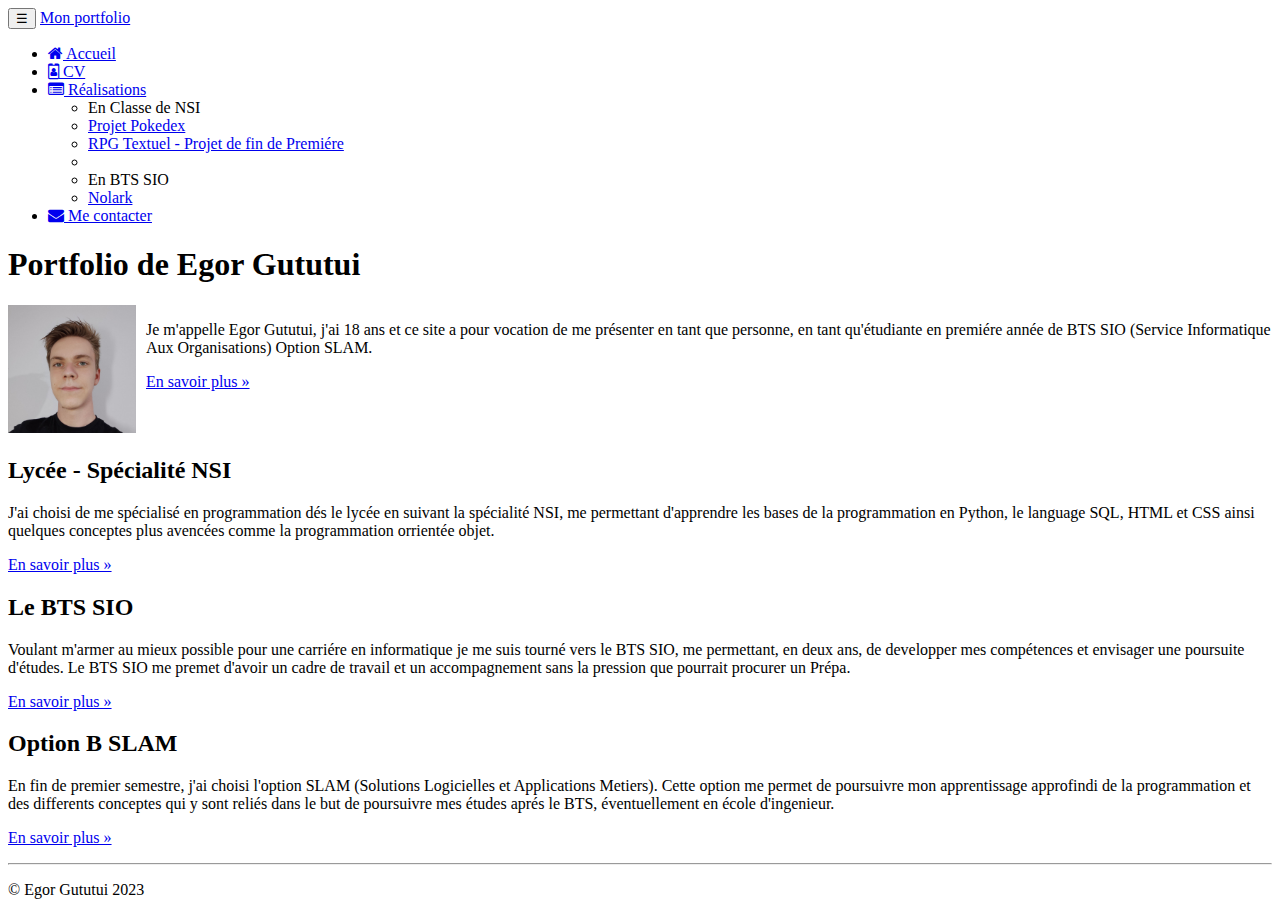
==== docs/index.html @ e406c940 "rearrengement des fichiers" ====
<!doctype html>
<html lang="fr">
<!-- Commentaire Test Pour Verifier la Synchronisation GitHub-->

<head>
    <link href="css/style.css" rel="stylesheet" type="text/css">

    <!-- Required meta tags -->
    <meta charset="utf-8">
    <meta name="viewport" content="width=device-width, initial-scale=1, shrink-to-fit=no">

    <meta name="description" content="Portfolio d’Egor GUTUTUI-BTS SIO SLAM">
    <meta name="author" content="Egor Gututui">

    <!-- Bootstrap CSS -->
    <link rel="stylesheet" href="https://cdn.jsdelivr.net/npm/bootstrap@4.6.2/dist/css/bootstrap.min.css"
        integrity="sha384-xOolHFLEh07PJGoPkLv1IbcEPTNtaed2xpHsD9ESMhqIYd0nLMwNLD69Npy4HI+N" crossorigin="anonymous">

    <title>>Portfolio d'Egor Gututui - BTS SIO SLAM 2022</title>
    <link rel="icon" href="favicon.ico">
    <link href="https://maxcdn.bootstrapcdn.com/font-awesome/4.7.0/css/font-awesome.min.css" rel="stylesheet">

</head>

<body>
    <nav class="navbar navbar-dark bg-dark fixed-top navbar-expand-md">
        <div class="container">
            <button type="button" class="navbar-toggler" data-toggle="collapse" data-target="#navbar"
                aria-controls="navbar">
                <span class="sr-only">Navigation raccourcie</span>☰
            </button>
            <a class="navbar-brand" href="#">Mon portfolio</a>
            <div id="navbar" class="navbar-collapse collapse">
                <ul class="nav navbar-nav">
                    <li class="active nav-item">
                        <a href="index.html" class="nav-link">
                            <span class="fa fa-home"></span> Accueil
                        </a>
                    </li>
                    <li class="nav-item">
                        <a href="pages/cv.html" class="nav-link">
                            <span class="fa fa-id-badge"></span> CV
                        </a>
                    </li>
                    <li class="dropdown nav-item">
                        <a href="#" class="dropdown-toggle nav-link" data-toggle="dropdown" role="button">
                            <span class="fa fa-list-alt"></span> Réalisations <span class="caret"></span>
                        </a>
                        <ul class="dropdown-menu" role="menu">
                            <li role="presentation" class="dropdown-header dropdown-item">
                                En Classe de NSI</li>
                            <li role="presentation" class="dropdown-item">
                                <a role="menuitem" href="pages/pokedex.html">Projet Pokedex</a>
                            </li>
                            <li role="presentation" class="dropdown-item">
                                <a role="menuitem" href="pages/rpg.html">RPG Textuel - Projet de fin de Premiére</a>
                            </li>
                    </li>
                    <li role="presentation" class="dropdown-divider"></li>
                    <li role="presentation" class="dropdown-header dropdown-item">
                        En BTS SIO</li>
                    <li role="presentation" class="dropdown-item">
                        <a role="menuitem" href="pages/nolark.html">Nolark
                        </a>
                    </li>
                </ul>
                </li>
                <li class="nav-item">
                    <a href="#" class="nav-link"><span class="fa fa-envelope"></span>
                        Me contacter
                    </a>
                </li>
                </ul>
            </div>
        </div>
    </nav>

    <!-- Presentation -->
    <div class="jumbotron">
        <h1>Portfolio de Egor Gututui</h1>
        <div class="presentation">
            <div>
                <img src="images/egorgututui.jpg">
            </div>

            <div class="columns">
                <p>
                    Je m'appelle Egor Gututui, j'ai 18 ans et ce site a pour vocation de me présenter en tant que
                    personne, en tant qu'étudiante
                    en premiére année de BTS SIO (Service Informatique Aux Organisations) Option SLAM.
                </p>
                <a class="btn btn-primary" href="https://fr.wikipedia.org/wiki/Brevet_de_tec
                       hnicien_supérieur_-_Services_informatiques_aux_organisations" target="_blank" role="button">En
                    savoir plus »</a>
            </div>
        </div>
    </div>
    <!-- Presentation -->

    <footer>
        <div class="container">
            <div class="row">
                <div class="col-lg-4">
                    <h2>Lycée - Spécialité NSI</h2>
                    <p>J'ai choisi de me spécialisé en programmation dés le lycée en suivant la spécialité
                        NSI, me permettant d'apprendre les bases de la programmation en Python, le
                        language SQL, HTML et CSS ainsi quelques conceptes plus avencées comme la
                        programmation orrientée objet.
                    </p>
                    <p><a class="btn btn-secondary"
                            href="https://fr.wikipedia.org/wiki/Sciences_num%C3%A9riques_et_technologie" target="_blank"
                            role="button">En savoir plus »</a>
                </div>
                <div class="col-lg-4">
                    <h2>Le BTS SIO</h2>
                    <p>Voulant m'armer au mieux possible pour une carriére en informatique je me suis tourné vers le
                        BTS SIO, me permettant, en deux ans, de developper mes compétences et envisager une poursuite
                        d'études. Le BTS SIO me premet d'avoir un cadre de travail et un accompagnement sans la pression
                        que pourrait procurer un Prépa.
                    </p>
                    <p><a class="btn btn-secondary" href="https://fr.wikipedia.org/wiki/Brevet_de_tec
                              hnicien_supérieur_-_Services_informatiques_aux_organisations" target="_blank"
                            role="button">En savoir plus »</a>
                    </p>
                </div>
                <div class="col-lg-4">
                    <h2>Option B SLAM</h2>
                    <p> En fin de premier semestre, j'ai choisi l'option SLAM (Solutions Logicielles et Applications
                        Metiers).
                        Cette option me permet de poursuivre mon apprentissage approfindi de la programmation et des
                        differents
                        conceptes qui y sont reliés dans le but de poursuivre mes études aprés le BTS, éventuellement
                        en école d'ingenieur.
                    </p>
                    <p><a class="btn btn-secondary" href="https://www.onisep.fr/Ressources/Univers-Fo
                              rmation/Formations/Post-bac/bts-services-informatiques-aux-organisations-op
                              tion-b-solutions-logicielles-et-applications-metiers" target="_blank" role="button">En
                            savoir plus »</a>
                    </p>
                </div>
            </div>
            <hr>
            <p class="text-center" id="copyright">© Egor Gututui 2023</p>
        </div>
    </footer>
    <!-- Optional JavaScript; choose one of the two! -->

    <!-- Option 1: jQuery and Bootstrap Bundle (includes Popper) -->
    <script src="https://cdn.jsdelivr.net/npm/jquery@3.5.1/dist/jquery.slim.min.js"
        integrity="sha384-DfXdz2htPH0lsSSs5nCTpuj/zy4C+OGpamoFVy38MVBnE+IbbVYUew+OrCXaRkfj"
        crossorigin="anonymous"></script>
    <script src="https://cdn.jsdelivr.net/npm/bootstrap@4.6.2/dist/js/bootstrap.bundle.min.js"
        integrity="sha384-Fy6S3B9q64WdZWQUiU+q4/2Lc9npb8tCaSX9FK7E8HnRr0Jz8D6OP9dO5Vg3Q9ct"
        crossorigin="anonymous"></script>

    <!-- Option 2: Separate Popper and Bootstrap JS -->
    <!--
        <script src="https://cdn.jsdelivr.net/npm/jquery@3.5.1/dist/jquery.slim.min.js" integrity="sha384-DfXdz2htPH0lsSSs5nCTpuj/zy4C+OGpamoFVy38MVBnE+IbbVYUew+OrCXaRkfj" crossorigin="anonymous"></script>
        <script src="https://cdn.jsdelivr.net/npm/popper.js@1.16.1/dist/umd/popper.min.js" integrity="sha384-9/reFTGAW83EW2RDu2S0VKaIzap3H66lZH81PoYlFhbGU+6BZp6G7niu735Sk7lN" crossorigin="anonymous"></script>
        <script src="https://cdn.jsdelivr.net/npm/bootstrap@4.6.2/dist/js/bootstrap.min.js" integrity="sha384-+sLIOodYLS7CIrQpBjl+C7nPvqq+FbNUBDunl/OZv93DB7Ln/533i8e/mZXLi/P+" crossorigin="anonymous"></script>
        -->
</body>

</html>
---- docs/css/style.css ----
/*
Click nbfs://nbhost/SystemFileSystem/Templates/Licenses/license-default.txt to change this license
Click nbfs://nbhost/SystemFileSystem/Templates/ClientSide/css.css to edit this template
*/
/* 
    Created on : 13 déc. 2022, 18:25:05
    Author     : egor_
*/
.presentation  {
    display: flex;
}

.presentation img {
    width: 128px;
    margin-right : 10px;
}
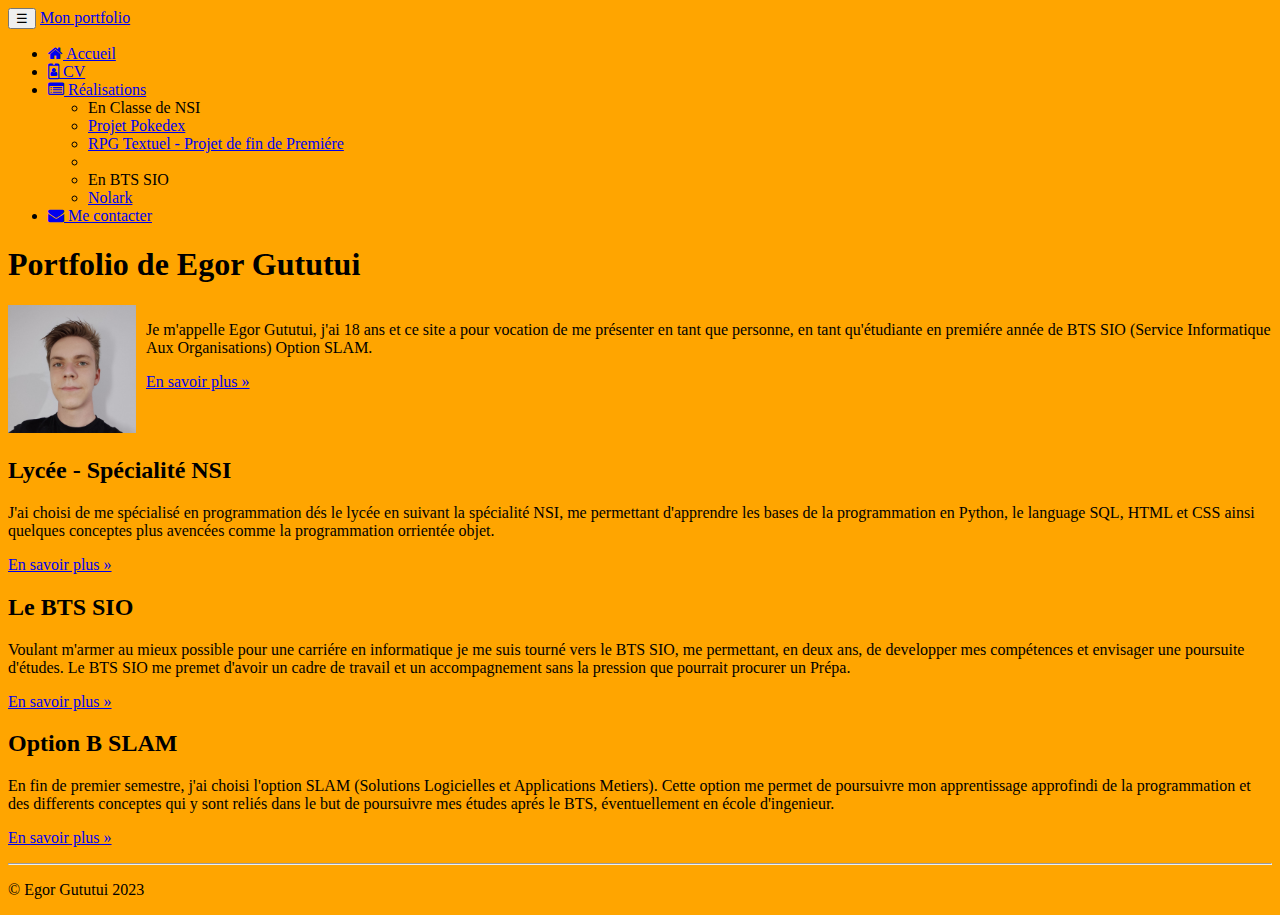
==== commit 33bba85f: "ajout couleur de fond" ====
--- a/docs/index.html
+++ b/docs/index.html
@@ -76,7 +76,7 @@
     </nav>
 
     <!-- Presentation -->
-    <div class="jumbotron">
+    <div class="jumbotron bg-warning bg-gradient">
         <h1>Portfolio de Egor Gututui</h1>
         <div class="presentation">
             <div>
--- a/docs/css/style.css
+++ b/docs/css/style.css
@@ -6,6 +6,9 @@
     Created on : 13 déc. 2022, 18:25:05
     Author     : egor_
 */
+body {
+    background-color: orange;
+}
 .presentation  {
     display: flex;
 }
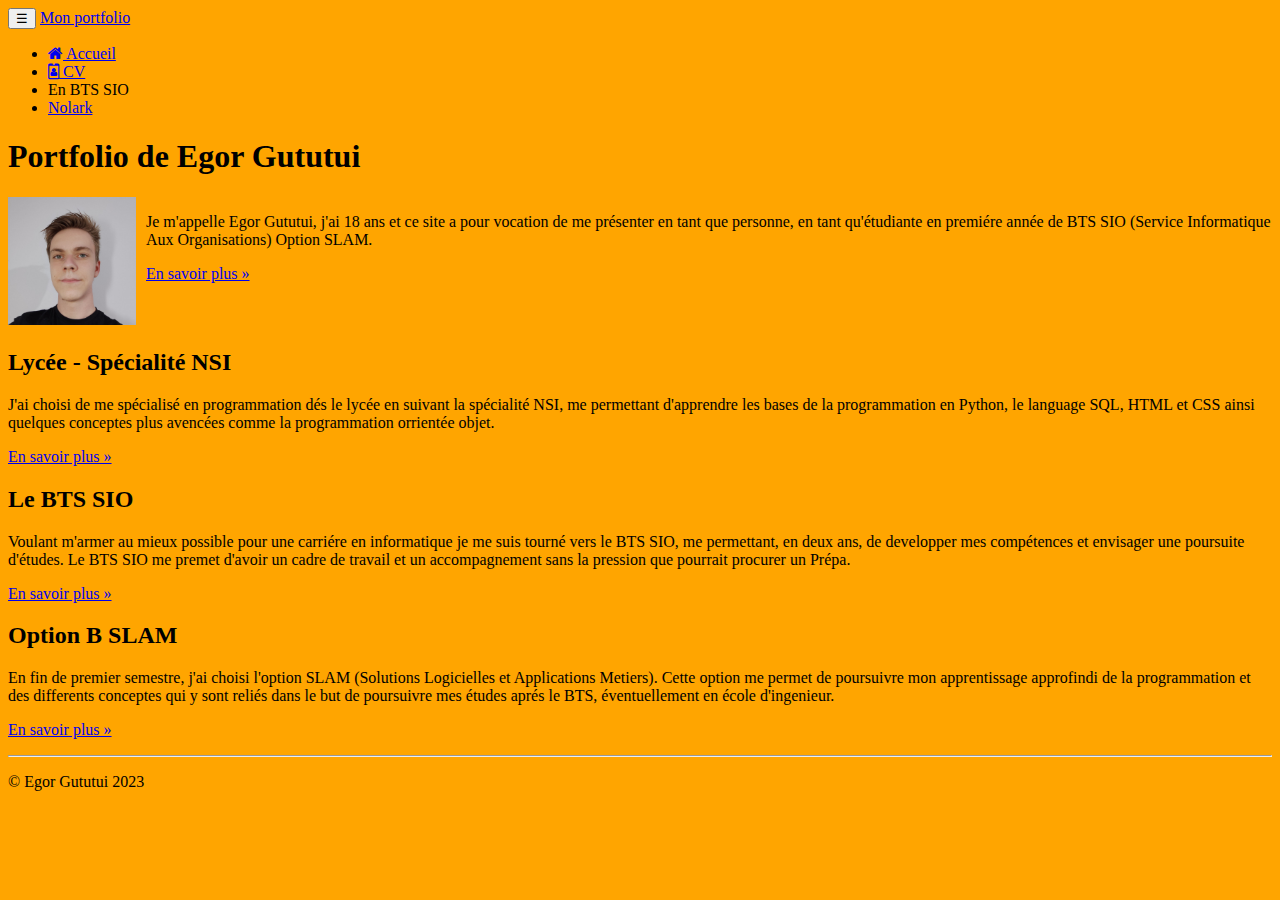
==== commit 4b77dbe2: "Suppression definitive certaines pages" ====
--- a/docs/index.html
+++ b/docs/index.html
@@ -42,34 +42,12 @@
                             <span class="fa fa-id-badge"></span> CV
                         </a>
                     </li>
-                    <li class="dropdown nav-item">
-                        <a href="#" class="dropdown-toggle nav-link" data-toggle="dropdown" role="button">
-                            <span class="fa fa-list-alt"></span> Réalisations <span class="caret"></span>
-                        </a>
-                        <ul class="dropdown-menu" role="menu">
-                            <li role="presentation" class="dropdown-header dropdown-item">
-                                En Classe de NSI</li>
-                            <li role="presentation" class="dropdown-item">
-                                <a role="menuitem" href="pages/pokedex.html">Projet Pokedex</a>
-                            </li>
-                            <li role="presentation" class="dropdown-item">
-                                <a role="menuitem" href="pages/rpg.html">RPG Textuel - Projet de fin de Premiére</a>
-                            </li>
-                    </li>
-                    <li role="presentation" class="dropdown-divider"></li>
                     <li role="presentation" class="dropdown-header dropdown-item">
                         En BTS SIO</li>
                     <li role="presentation" class="dropdown-item">
                         <a role="menuitem" href="pages/nolark.html">Nolark
                         </a>
                     </li>
-                </ul>
-                </li>
-                <li class="nav-item">
-                    <a href="#" class="nav-link"><span class="fa fa-envelope"></span>
-                        Me contacter
-                    </a>
-                </li>
                 </ul>
             </div>
         </div>
